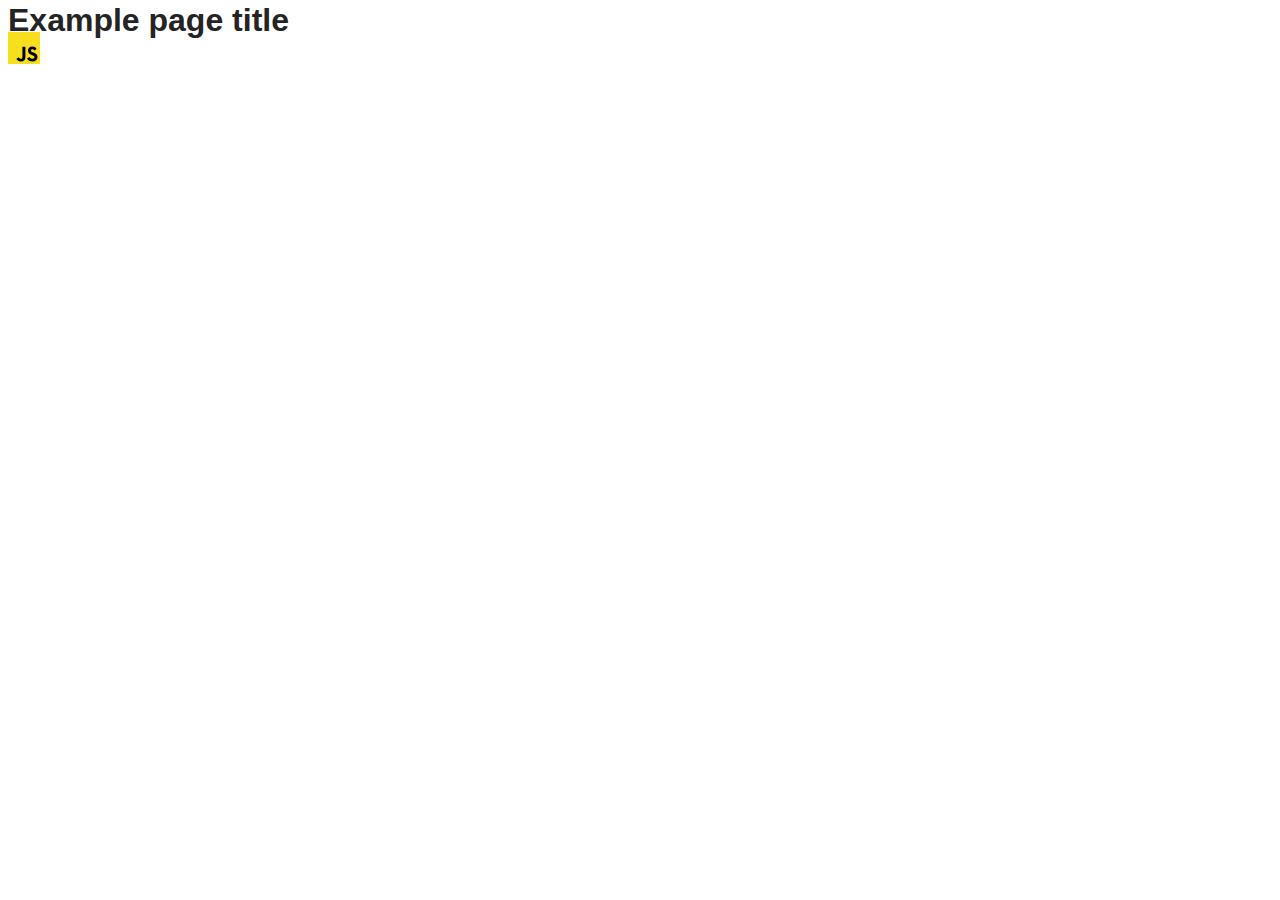
==== src/index.html @ 7f1a0c77 "Initial commit" ====
<!DOCTYPE html>
<html lang="en">
  <head>
    <meta charset="UTF-8" />
    <link rel="icon" type="image/svg+xml" href="/favicon.svg" />
    <meta name="viewport" content="width=device-width, initial-scale=1.0" />
    <title>Vanilla App Template</title>
    <link rel="stylesheet" href="./css/styles.css" />
  </head>
  <body>
    <load ="partials/header.html" />

    <section>
      <h1>Example page title</h1>
      <!-- Path to images as from index.html file -->
      <img src="./img/javascript.svg" alt="" />
    </section>

    <!-- Loads the specified .html file -->
    <load ="partials/vite-promo.html" />

    <script type="module" src="./main.js"></script>
  </body>
</html>
---- src/css/styles.css ----
/**
  |============================
  | include css partials with
  | default @import url()
  |============================
*/
@import url('./reset.css');
@import url('./vite-promo.css');
@import url('./header.css');

:root {
  font-family: Inter, Avenir, Helvetica, Arial, sans-serif;
  font-size: 16px;
  line-height: 24px;
  font-weight: 400;

  color: #242424;
  background-color: rgba(255, 255, 255, 0.87);

  font-synthesis: none;
  text-rendering: optimizeLegibility;
  -webkit-font-smoothing: antialiased;
  -moz-osx-font-smoothing: grayscale;
  -webkit-text-size-adjust: 100%;
}
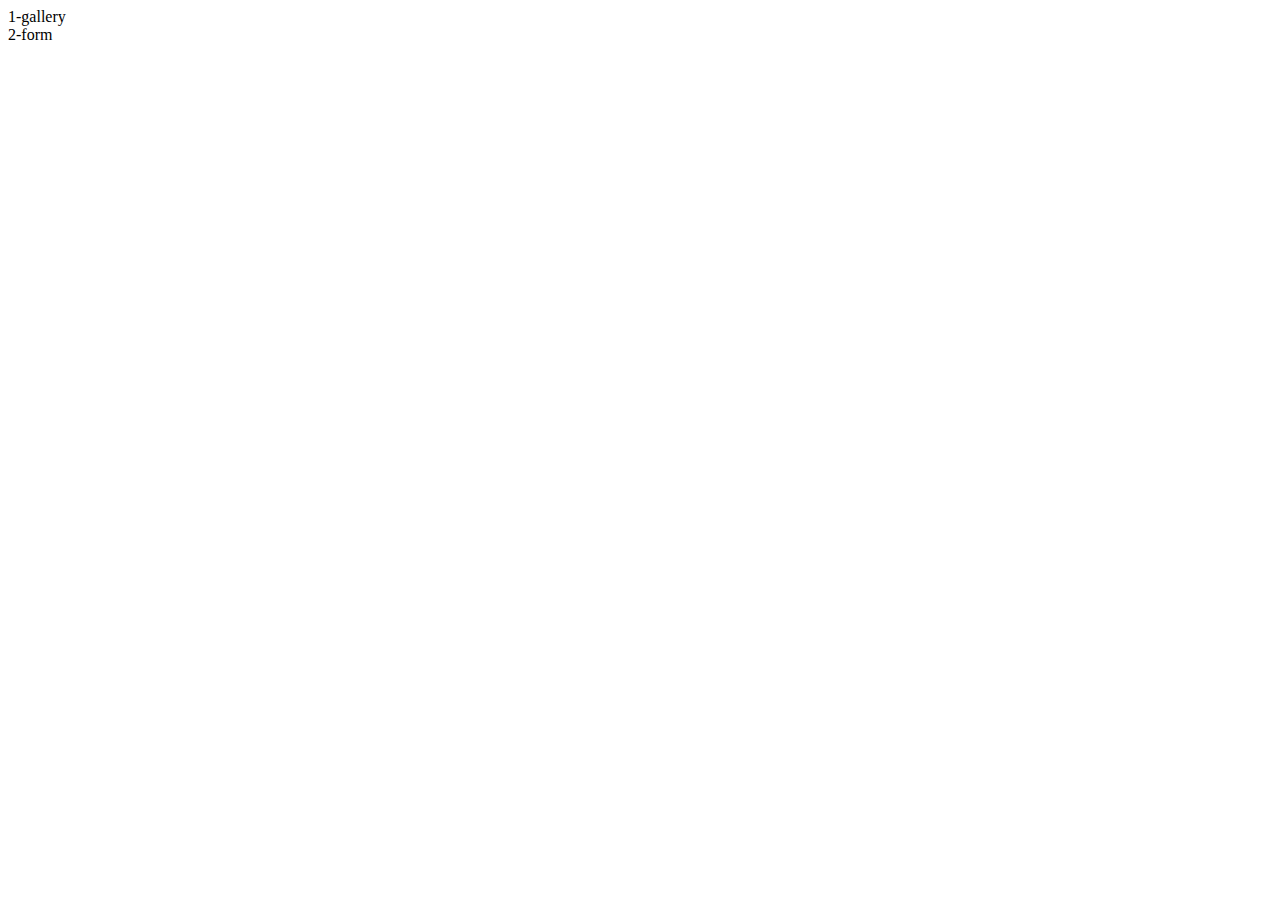
==== commit ac9b5dc7: "Project settings" ====
--- a/src/index.html
+++ b/src/index.html
@@ -4,21 +4,15 @@
     <meta charset="UTF-8" />
     <link rel="icon" type="image/svg+xml" href="/favicon.svg" />
     <meta name="viewport" content="width=device-width, initial-scale=1.0" />
-    <title>Vanilla App Template</title>
+    <title>goit-js-hw-09</title>
     <link rel="stylesheet" href="./css/styles.css" />
   </head>
   <body>
-    <load ="partials/header.html" />
-
-    <section>
-      <h1>Example page title</h1>
-      <!-- Path to images as from index.html file -->
-      <img src="./img/javascript.svg" alt="" />
-    </section>
-
-    <!-- Loads the specified .html file -->
-    <load ="partials/vite-promo.html" />
-
-    <script type="module" src="./main.js"></script>
+    <nav>
+      <ul>
+        <li><a href="./1-gallery.html">1-gallery</a></li>
+        <li><a href="./2-form.html">2-form</a></li>
+      </ul>
+    </nav>
   </body>
 </html>
--- a/src/css/styles.css
+++ b/src/css/styles.css
@@ -4,22 +4,7 @@
   | default @import url()
   |============================
 */
+
 @import url('./reset.css');
-@import url('./vite-promo.css');
-@import url('./header.css');
-
-:root {
-  font-family: Inter, Avenir, Helvetica, Arial, sans-serif;
-  font-size: 16px;
-  line-height: 24px;
-  font-weight: 400;
-
-  color: #242424;
-  background-color: rgba(255, 255, 255, 0.87);
-
-  font-synthesis: none;
-  text-rendering: optimizeLegibility;
-  -webkit-font-smoothing: antialiased;
-  -moz-osx-font-smoothing: grayscale;
-  -webkit-text-size-adjust: 100%;
-}
+@import url('./1-gallery.css');
+@import url('./2-form.css');
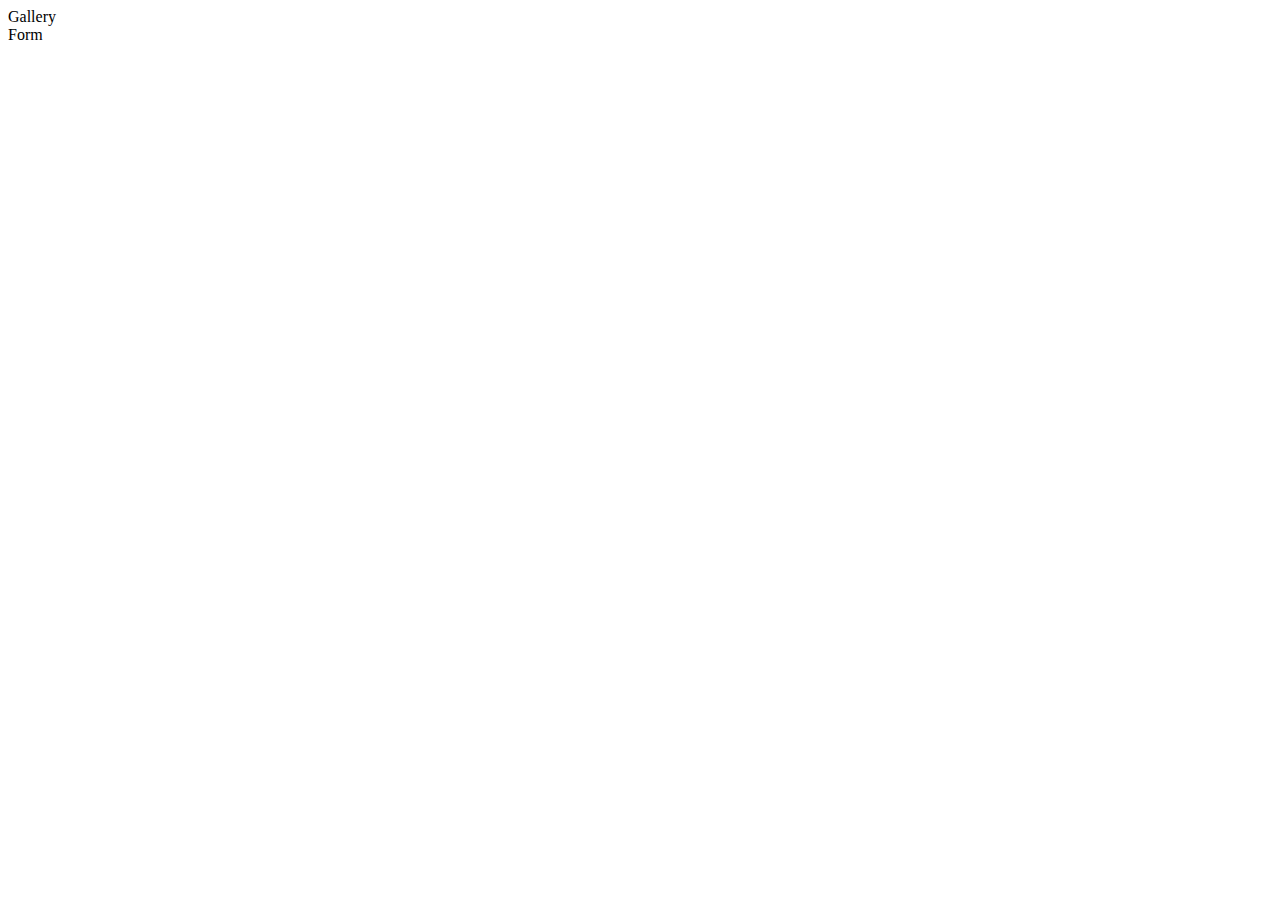
==== commit bf4d4f8c: "Rename Gallery&Form" ====
--- a/src/index.html
+++ b/src/index.html
@@ -10,8 +10,8 @@
   <body>
     <nav>
       <ul>
-        <li><a href="./1-gallery.html">1-gallery</a></li>
-        <li><a href="./2-form.html">2-form</a></li>
+        <li><a href="./1-gallery.html">Gallery</a></li>
+        <li><a href="./2-form.html">Form</a></li>
       </ul>
     </nav>
   </body>
